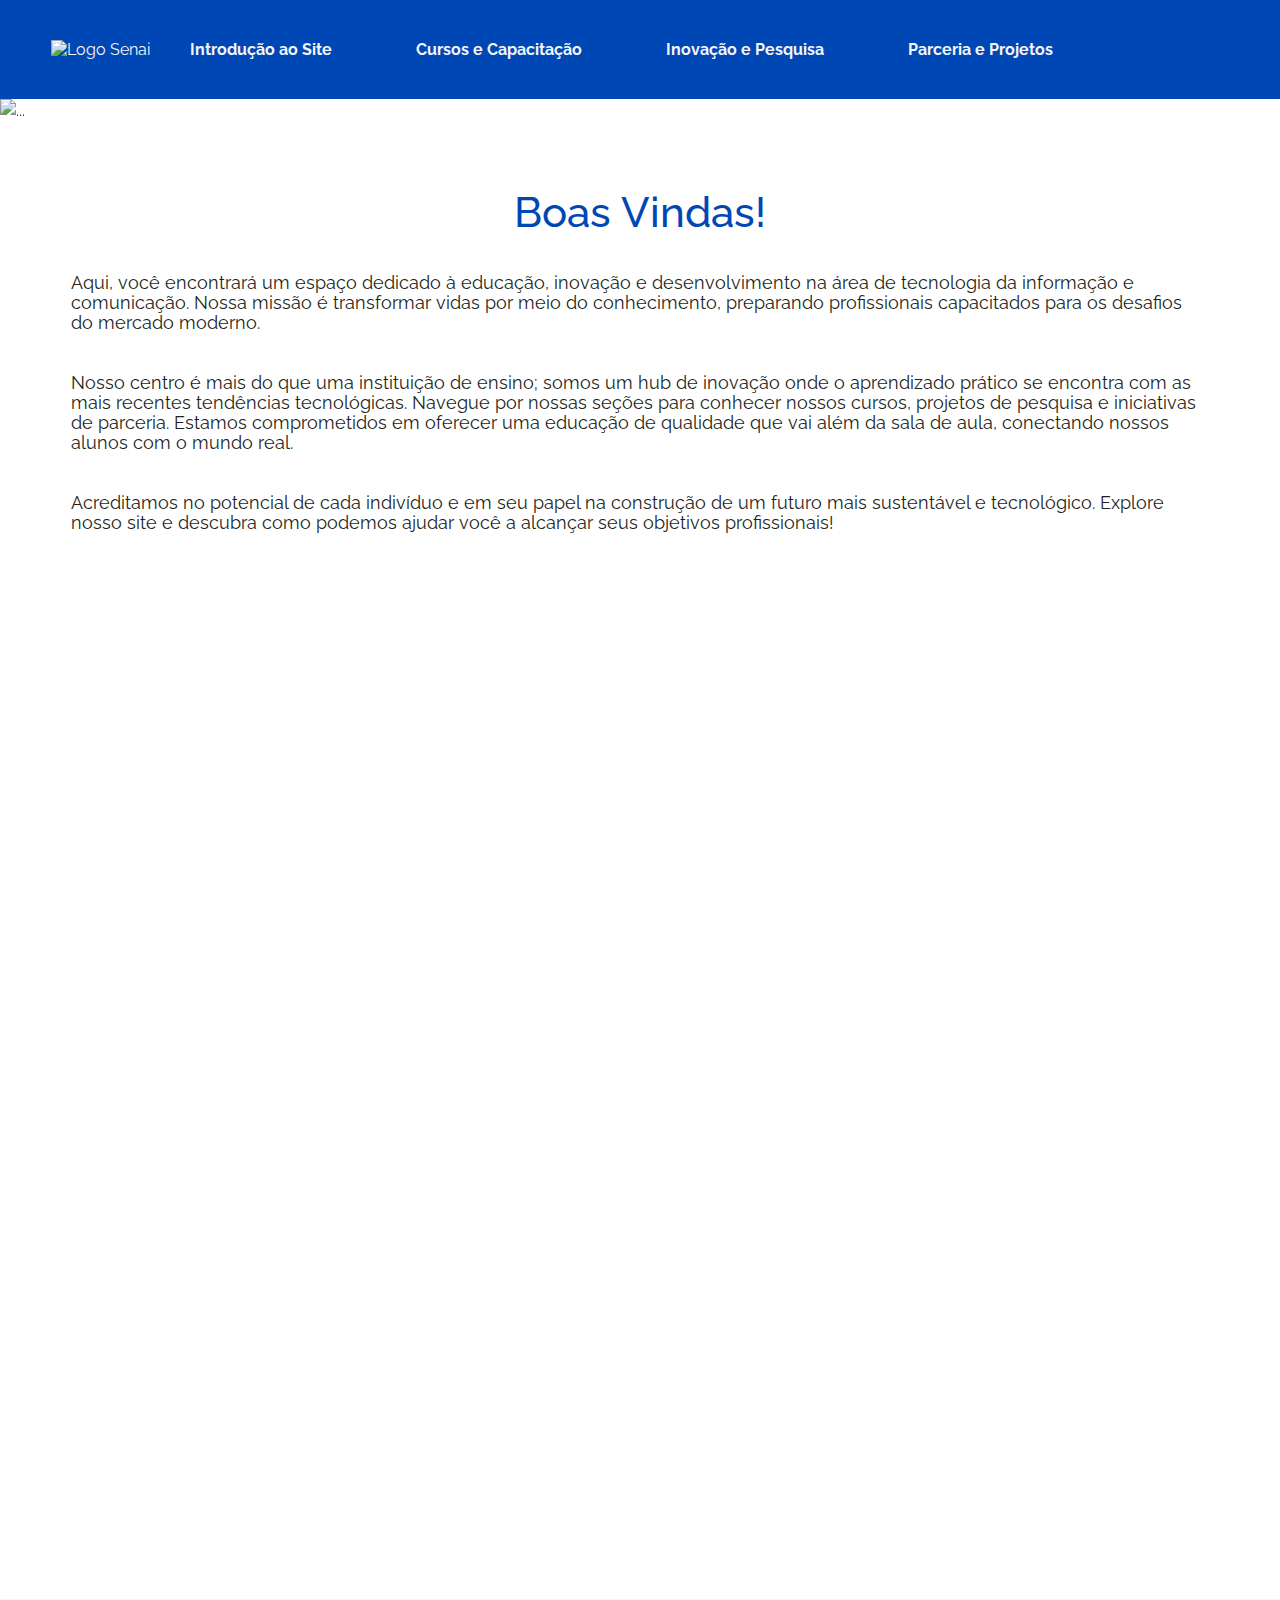
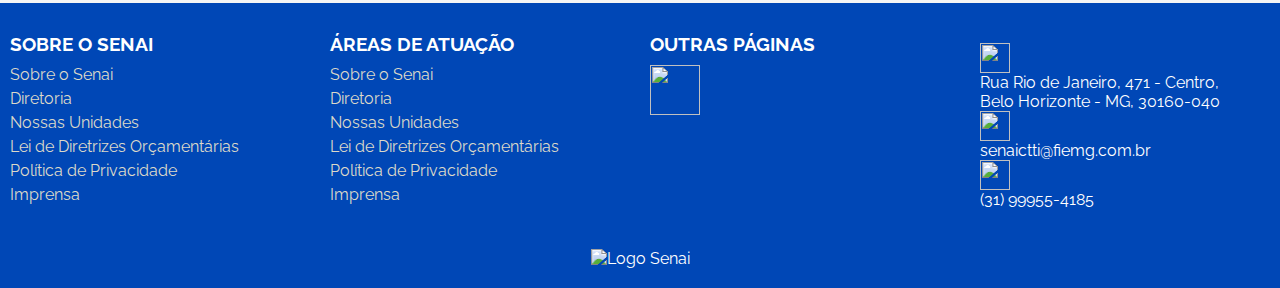
==== index.html @ 1d491d50 "Add files via upload" ====
<!DOCTYPE html>
<html lang="pt-BR">
<head>
    <meta charset="UTF-8">
    <meta name="viewport" content="width=device-width, initial-scale=1.0">
    <!-- Fonte Raleway -->
    <link rel="preconnect" href="https://fonts.googleapis.com">
    <link rel="preconnect" href="https://fonts.gstatic.com" crossorigin>
    <link href="https://fonts.googleapis.com/css2?family=Raleway:wght@100..900&display=swap" rel="stylesheet">
    <!-- Link CSS -->
    <link rel="stylesheet" href="style.css">
    <title>Senai CTTI</title>
</head>
<body>
    <!-- Cabeçalho do Site -->
    <header>
        <div class="interface">
            <!-- Logo Tipo Senai -->
            <div class="logotipo">
                <a href="index.html">
                    <img src="images/senai-branco.png" alt="Logo Senai">
                </a>
            </div>
            <!-- Navegador de Páginas -->
            <nav class="navegadorPaginasDesktop">
                <ul>
                    <li><a href="#" onclick="abrirPagina('pagina1.html')"><strong>Introdução ao Site</strong></a></li>
                    <li><a href="#" onclick="abrirPagina('pagina2.html')"><strong>Cursos e Capacitação</strong></a></li>
                    <li><a href="#" onclick="abrirPagina('pagina3.html')"><strong>Inovação e Pesquisa</strong></a></li>
                    <li><a href="#" onclick="abrirPagina('pagina4.html')"><strong>Parceria e Projetos</strong></a></li>
                </ul>
            </nav>

            

        </div>
    </header>
    
    <!-- Corpo do Site -->
    <main>
        <!-- Iframe -->
        <div class="conteudoPagina">
            <iframe id="conteudo" src="pagina1.html"></iframe>
        </div>
        <script>
            // Função JavaScript para Já mostrar a introdução do Site quando aberto
            function abrirPagina(page) {
                document.getElementById('conteudo').src = page;
            }
        </script>
    </main>
    
    <!-- Rodapé do Site -->
    <footer>
        <div class="interface">
            <section class="linkskk">
                <!-- Informações sobre o Senai -->
                <div class="sobreoSenai">
                    <h2>SOBRE O SENAI</h2>
                    <a href="#">Sobre o Senai</a>
                    <a href="#">Diretoria</a>
                    <a href="#">Nossas Unidades</a>
                    <a href="#">Lei de Diretrizes Orçamentárias</a>
                    <a href="#">Política de Privacidade</a>
                    <a href="#">Imprensa</a>
                </div>
                <div class="areasAtuacao">
                    <!-- Areas de Atuação -->
                    <h2>ÁREAS DE ATUAÇÃO</h2>
                    <a href="#">Sobre o Senai</a>
                    <a href="#">Diretoria</a>
                    <a href="#">Nossas Unidades</a>
                    <a href="#">Lei de Diretrizes Orçamentárias</a>
                    <a href="#">Política de Privacidade</a>
                    <a href="#">Imprensa</a>
                </div>
                <!-- Redirecionamento para as Redes Sociais do Senai -->
                <div class="outrasPaginas">
                    <h2>OUTRAS PÁGINAS</h2>
                    <!-- Instagram -->
                    <a href="https://www.instagram.com/senaictti/">
                        <img src="images/Instragaram.png" class="media-objeto img-responsive img-thumbnail">
                    </a>
                </div>
                <!-- Informações para contato com o Senai Ctti -->
                <div class="contato">
                    <div class="informacoesContato">
                        <!-- Local -->
                        <img src="images/local.png">
                        <p>Rua Rio de Janeiro, 471 - Centro,<br> Belo Horizonte - MG, 30160-040</p>
                        <!-- e-mail -->
                        <img src="images/email.png">
                        <p>senaictti@fiemg.com.br</p>
                        <!-- telefone -->
                        <img src="images/telefone.png">
                        <p>(31) 99955-4185</p>
                    </div>
                </div>
            </section>
            <!-- logo do senai -->
            <div class="logoRodape">
                <img src="images/senai-branco.png" alt="Logo Senai">
            </div>
        </div>
    </footer>
</body>
</html>
---- style.css ----
/* Estilo Geral*/
* {
    margin: 0;
    padding: 0;
    box-sizing: 0;
    font-family: "Raleway", sans-serif;
}

body {
    background-color: whitesmoke;
    height: 100vh;
}

.interface {
    margin: 0 auto;
}

/* Estilo do Cabeçario */

header{
    padding: 40px 4%;
    background-color: #0047B6;
}

header > .interface{
    display: flex;
    align-items: center;
    justify-content:left;
    
}

header .logotipo img{
    width: 200px;
    height: 60px;
}

header a {
    color: whitesmoke;
    text-decoration: none;
    display: inline-block;
    transition: .2s;
}
header a:hover{
    color: white;
    transform: scale(1.05);
}

header nav ul{
    list-style-type: none;
}

header nav ul li{
    display: inline-block;
    padding: 0 40px;
}

/* Menu Mobile */


/* Estilo do Iframe */

iframe {
    height: 1500px;
    width: 100%;
    border: 0;
}



/* Estilo do Rodapé */

.interface {
    margin: 0 auto;
}

footer {
    background-color: #0047B6;
    color: white;
    padding: 20px 0;
}

.linkskk {
    display: flex;
    justify-content: space-between;
    flex-wrap: wrap;
}

.linkskk div {
    flex: 1;
    min-width: 200px;
    margin: 10px;
}

h2 {
    margin-bottom: 10px;
    font-size: 1.2em;
}

footer a {
    text-decoration: none;
    color: #dcd9c9;
    display: block;
    margin: 5px 0;
}

.outrasPaginas{
    display: inline;
    align-items: center;
    justify-content: center;
}

.outrasPaginas img {
    width: 50px;
    height: 50px;
}

.outrasPaginas img:hover {
    color: #ffffff;
    transform: scale(1.1);
}

footer a:hover {
    color: #ffffff;
}

.informacoesContato img {
    display: flex;
    align-items: center;
    width: 30px;
    height: 30px;
}

.logoRodape {
    text-align: center;
    margin-top: 20px;
    border-bottom: 500px white;
}

.logoRodape img {
    width: 300px;
    height: auto;
}

/* Responsividade */
 @media (max-width: 768px) {
    .linkskk {
        flex-direction: column;
        align-items: center;
    }
} 

 @media (max-width: 958px) {
    header nav ul li {
        display: inline-block;
        padding: 0 20px;
    }
}

@media (max-width: 798px) {
    header nav ul li {
        display: inline-block;
        padding: 0 5px;
    }
}

@media (max-width:798px){
    header > .interface{
        display: flex;
        align-items: center;
        justify-content:center;
    }
}

@media (max-width: 450px) {
    header nav ul li {
        flex-direction: column;
        gap: 5px;
    }
}












/* body
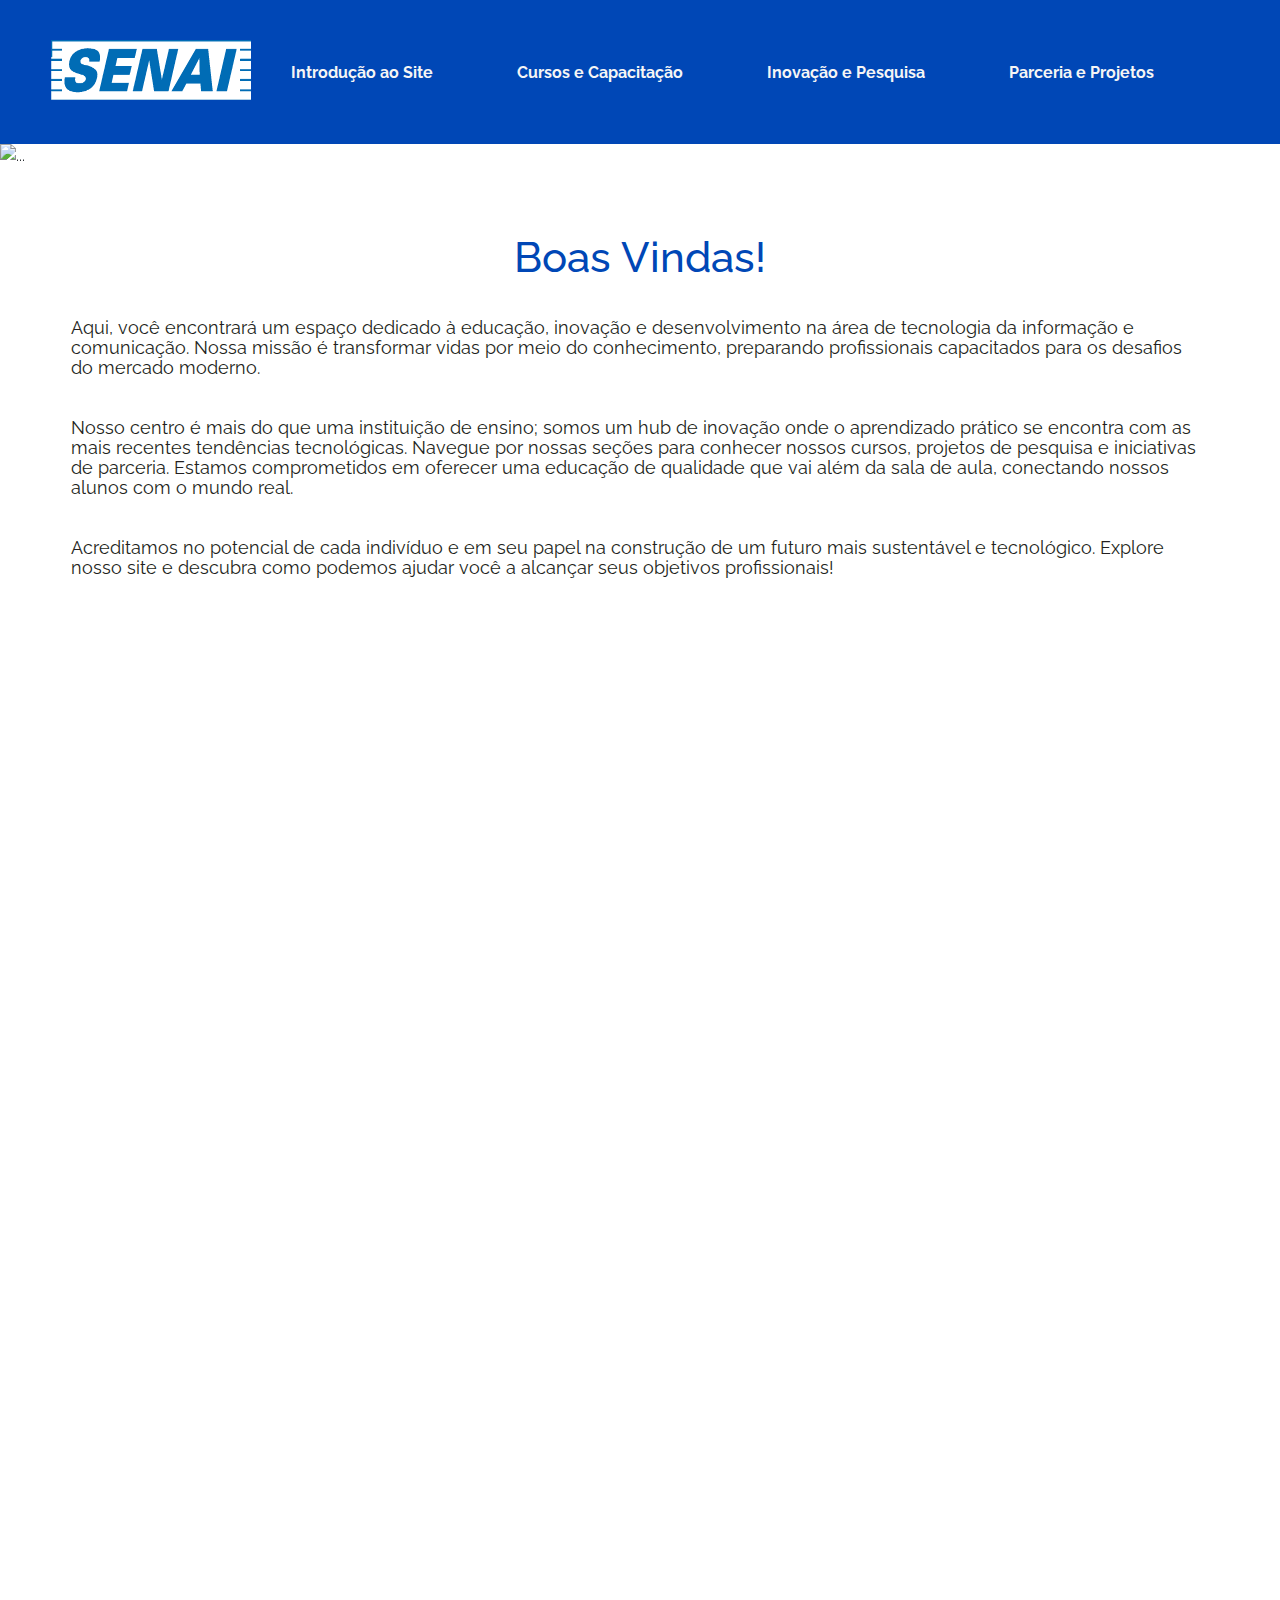
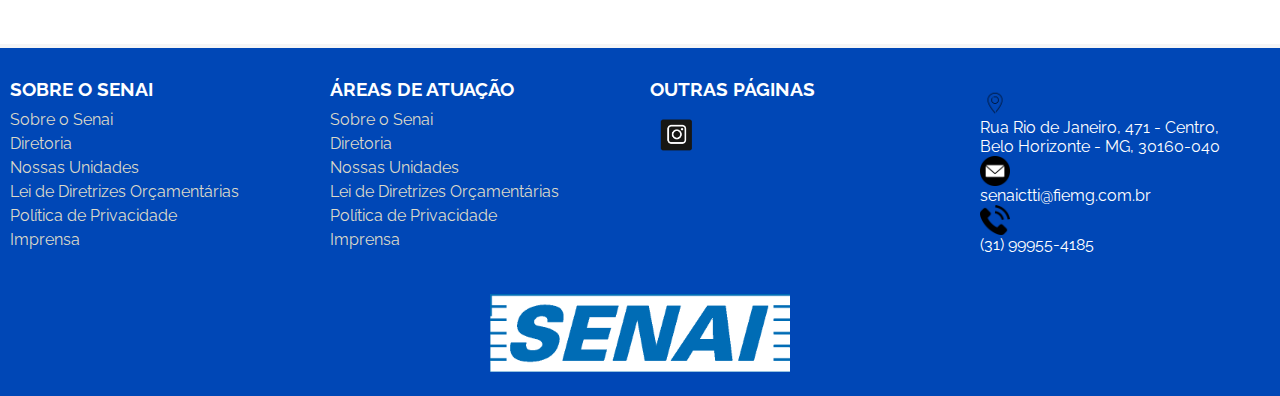
==== commit c9e8ed00: "index.html" ====
--- a/index.html
+++ b/index.html
@@ -18,7 +18,7 @@
             <!-- Logo Tipo Senai -->
             <div class="logotipo">
                 <a href="index.html">
-                    <img src="images/senai-branco.png" alt="Logo Senai">
+                    <img src="senai-branco.png" alt="Logo Senai">
                 </a>
             </div>
             <!-- Navegador de Páginas -->
@@ -79,27 +79,27 @@
                     <h2>OUTRAS PÁGINAS</h2>
                     <!-- Instagram -->
                     <a href="https://www.instagram.com/senaictti/">
-                        <img src="images/Instragaram.png" class="media-objeto img-responsive img-thumbnail">
+                        <img src="Instragaram.png" class="media-objeto img-responsive img-thumbnail">
                     </a>
                 </div>
                 <!-- Informações para contato com o Senai Ctti -->
                 <div class="contato">
                     <div class="informacoesContato">
                         <!-- Local -->
-                        <img src="images/local.png">
+                        <img src="local.png">
                         <p>Rua Rio de Janeiro, 471 - Centro,<br> Belo Horizonte - MG, 30160-040</p>
                         <!-- e-mail -->
-                        <img src="images/email.png">
+                        <img src="email.png">
                         <p>senaictti@fiemg.com.br</p>
                         <!-- telefone -->
-                        <img src="images/telefone.png">
+                        <img src="telefone.png">
                         <p>(31) 99955-4185</p>
                     </div>
                 </div>
             </section>
             <!-- logo do senai -->
             <div class="logoRodape">
-                <img src="images/senai-branco.png" alt="Logo Senai">
+                <img src="senai-branco.png" alt="Logo Senai">
             </div>
         </div>
     </footer>
